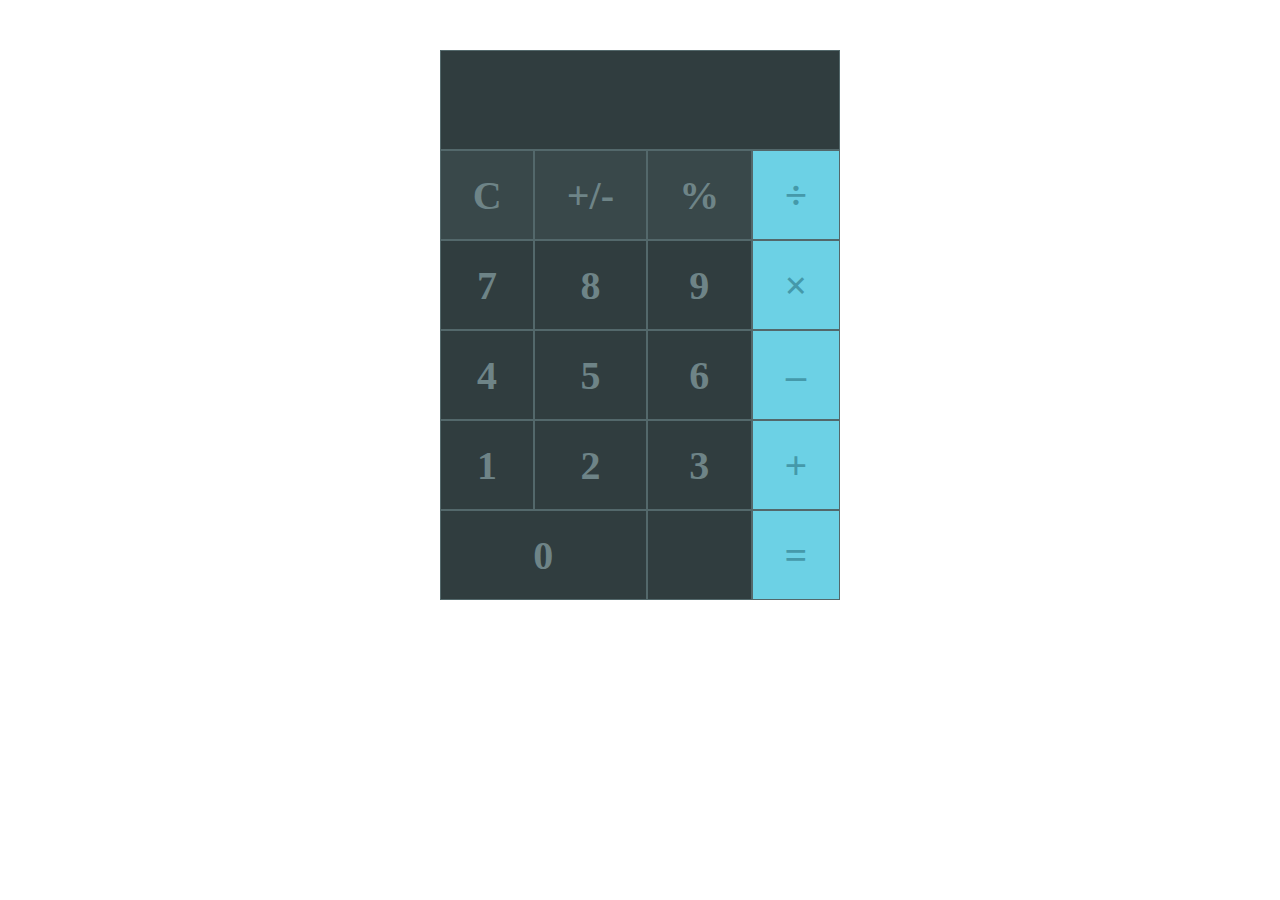
==== calc/index.html @ 551d0b4e "Add files via upload" ====
<!DOCTYPE html>
<html lang="en">
<head>
    <meta charset="UTF-8">
    <meta http-equiv="X-UA-Compatible" content="IE=edge">
    <meta name="viewport" content="width=device-width, initial-scale=1.0">
    <title>Calculator</title>
    <link rel="stylesheet" href="style.css">
</head>
<body>

    <div class="calc">

        <div class="calc_block">
            <div class="input normal"></div>
            <div class="back light">C</div>
            <div class="mix light">+/-</div>
            <div class="pro light">&#37;</div>
            <div class="del blue">&#247;</div>
            <div class="seven normal">7</div>
            <div class="eight normal">8</div>
            <div class="nine normal">9</div>
            <div class="mult blue">&#215;</div>
            <div class="four normal">4</div>
            <div class="five normal">5</div>
            <div class="six normal">6</div>
            <div class="minus blue">&#8210;</div>
            <div class="one normal">1</div>
            <div class="two normal">2</div>
            <div class="three normal">3</div>
            <div class="plus blue">+</div>
            <div class="null normal">0</div>
            <div class="empty normal"></div>
            <div class="res blue">=</div>
        </div>

    </div>
    
</body>
<script src="script.js"></script>
</html>
---- calc/style.css ----
*,
*::before,
*::after {
    box-sizing: border-box;
}

body{
    margin: 0;
    padding: 0;
}

.calc_block{
    width: 400px;
    height: 550px;
    margin: 50px auto 0 auto;
    background-color: #6d9441;
    display: grid;
    grid-template-columns: repeat(4,auto);
    grid-template-rows: 100px 90px 90px 90px 90px 90px;
}

.calc_block div{
    border: 1px solid #53686b;
    display: flex;
    justify-content: center;
    align-items: center;
    font-weight: 900;
    font-size: 40px;
    cursor: pointer;
}

.input{
    grid-column: 1/5;
}

.null{
    grid-column: 1/3;
}

.normal{
    background-color: #303d3f;
}

.light{
    background-color: #39484a;
}

.blue{
    background-color: #6cd1e5;
}

.normal,
.light{
    color: #6e8487;
}

.blue{
    color: #4599aa;
}
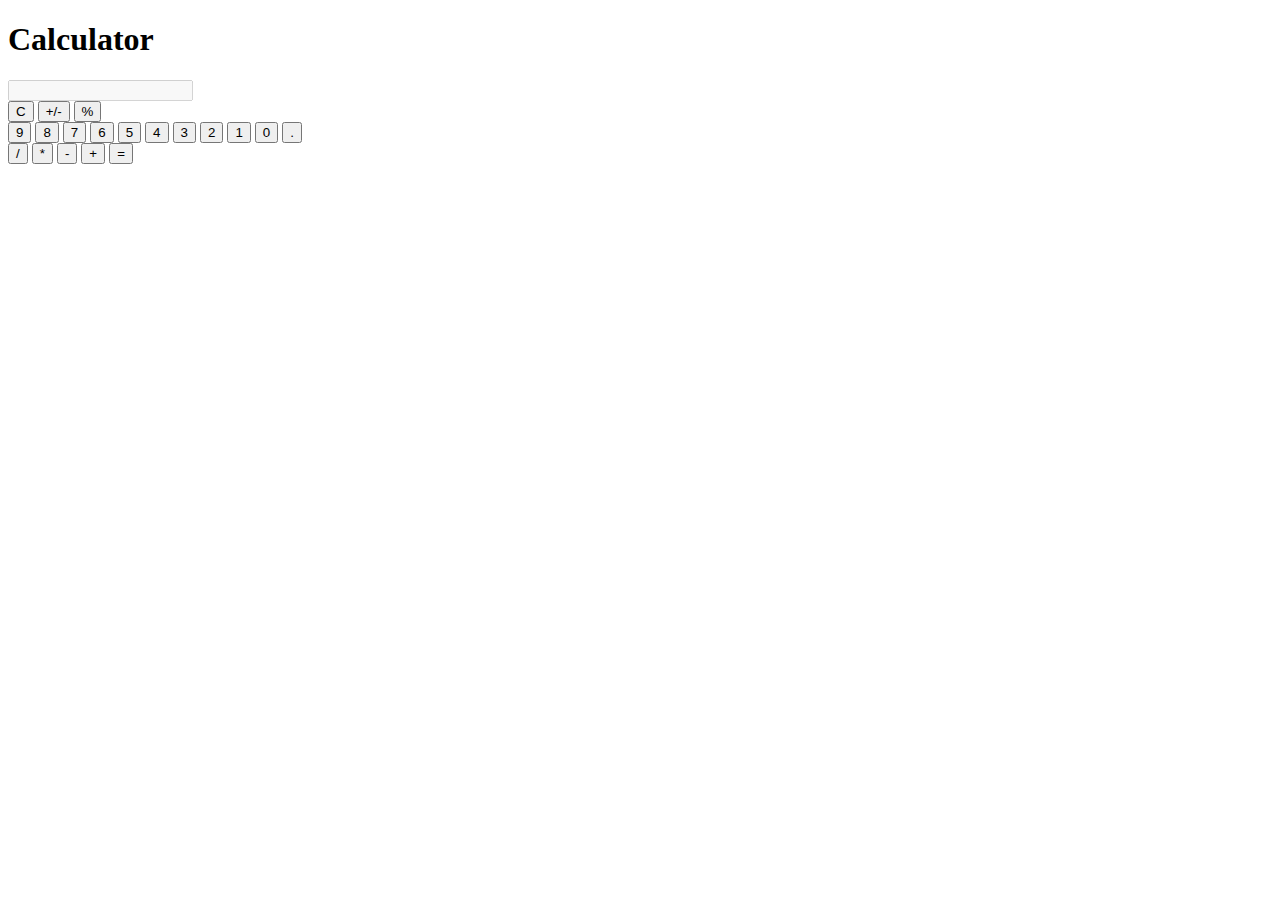
==== commit f798a18d: "Update index.html" ====
--- a/calc/index.html
+++ b/calc/index.html
@@ -4,38 +4,45 @@
     <meta charset="UTF-8">
     <meta http-equiv="X-UA-Compatible" content="IE=edge">
     <meta name="viewport" content="width=device-width, initial-scale=1.0">
-    <title>Calculator</title>
-    <link rel="stylesheet" href="style.css">
+    <title>Document</title>
+    <link rel="stylesheet" href="./style/style.css">
 </head>
 <body>
-
-    <div class="calc">
-
-        <div class="calc_block">
-            <div class="input normal"></div>
-            <div class="back light">C</div>
-            <div class="mix light">+/-</div>
-            <div class="pro light">&#37;</div>
-            <div class="del blue">&#247;</div>
-            <div class="seven normal">7</div>
-            <div class="eight normal">8</div>
-            <div class="nine normal">9</div>
-            <div class="mult blue">&#215;</div>
-            <div class="four normal">4</div>
-            <div class="five normal">5</div>
-            <div class="six normal">6</div>
-            <div class="minus blue">&#8210;</div>
-            <div class="one normal">1</div>
-            <div class="two normal">2</div>
-            <div class="three normal">3</div>
-            <div class="plus blue">+</div>
-            <div class="null normal">0</div>
-            <div class="empty normal"></div>
-            <div class="res blue">=</div>
+    <h1>Calculator</h1>
+    <div class="calculator">
+        <div class="input">
+            <input type="text" name="" id="" disabled>
         </div>
-
+        <div class="buttons">
+            <div class="main-buttons">
+                <div class="func">
+                    <button class="f operation" data-value="C">C</button>
+                    <button class="f operation" data-value="+/-">+/-</button>
+                    <button class="f operation" data-value="%">%</button>
+                </div>
+                <div class="nums">
+                    <button class="num" data-value="9">9</button>
+                    <button class="num" data-value="8">8</button>
+                    <button class="num" data-value="7">7</button>
+                    <button class="num" data-value="6">6</button>
+                    <button class="num" data-value="5">5</button>
+                    <button class="num" data-value="4">4</button>
+                    <button class="num" data-value="3">3</button>
+                    <button class="num" data-value="2">2</button>
+                    <button class="num" data-value="1">1</button>
+                    <button class="num ziro" data-value="0">0</button>
+                    <button class="num dot" data-value=".">.</button>
+                </div>
+            </div>
+            <div class="func_buttons">
+                <button class="operation" data-value="/">/</button>
+                <button class="operation" data-value="*">*</button>
+                <button class="operation" data-value="-">-</button>
+                <button class="operation" data-value="+">+</button>
+                <button class="operation" data-value="=">=</button>
+            </div>
+        </div>
     </div>
-    
 </body>
-<script src="script.js"></script>
-</html>+<script src="./script/script.js"></script>
+</html>
